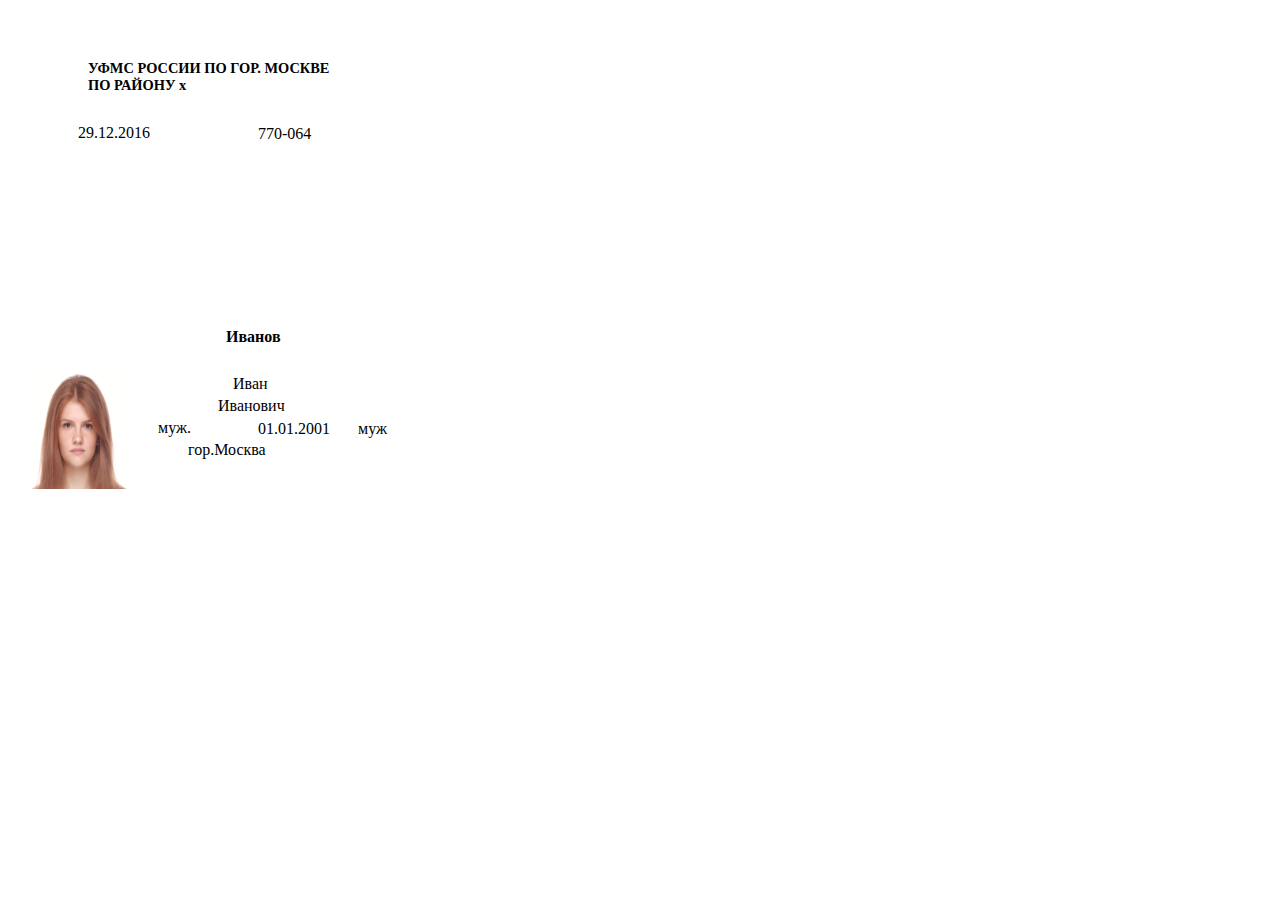
==== passport.html @ 152aee67 "fg" ====
<!DOCTYPE html>
<html>
  <head>
	<meta charset="utf-8">
    <style type="text/css">
   body { 
    background-image: url(passport.png); 
    background-position: center-bottom; 
    background-repeat: no-repeat;
   }
   .block1 {
   margin-left: 80px;
   margin-top: 60px;
   font: bold 90% serif;
   }
   .block2 {
   margin-left: 70px;
   margin-top: 30px;
   }
   .block3 {
   margin-left: 250px;
   margin-top: -17px;
   }
   .block4 {
   margin-left: 218px;
   margin-top: 185px;
   font: bold 100% serif;
   }
   .block5 {
   margin-left: 225px;
   margin-top: 29px;
   }
   .block6 {
   margin-left: 210px;
   margin-top: 4px;
   }
   .block7 {
   margin-left: 150px;
   margin-top: 4px;
   }
   .block8 {
   margin-left: 250px;
   margin-top: -17px;
   }
   .block9 {
   margin-left: 180px;
   margin-top: 3px;
   }
   .photo {
   margin-left: 20px;
   margin-top: -90px;
   }
  </style>
  </head>
  <body>
	<div class="block1">УФМС РОССИИ ПО ГОР. МОСКВЕ <br> ПО РАЙОНУ x </div>
	<div class="block2"> 29.12.2016</div>
	<div class="block3"> 770-064</div>
	<div class="block4"> Иванов </div>
	<div class="block5"> Иван </div>
	<div class="block6"> Иванович </div>
	<div class="block7"> муж. </div>
	<div class="block8"> 01.01.2001 &nbsp;&nbsp;&nbsp;&nbsp;&nbsp; муж </div>
	<div class="block9"> гор.Москва </div>
	<div class="photo"> <img src="men.jpg" height="120" width="100"/> </div>
  </body>
</html>
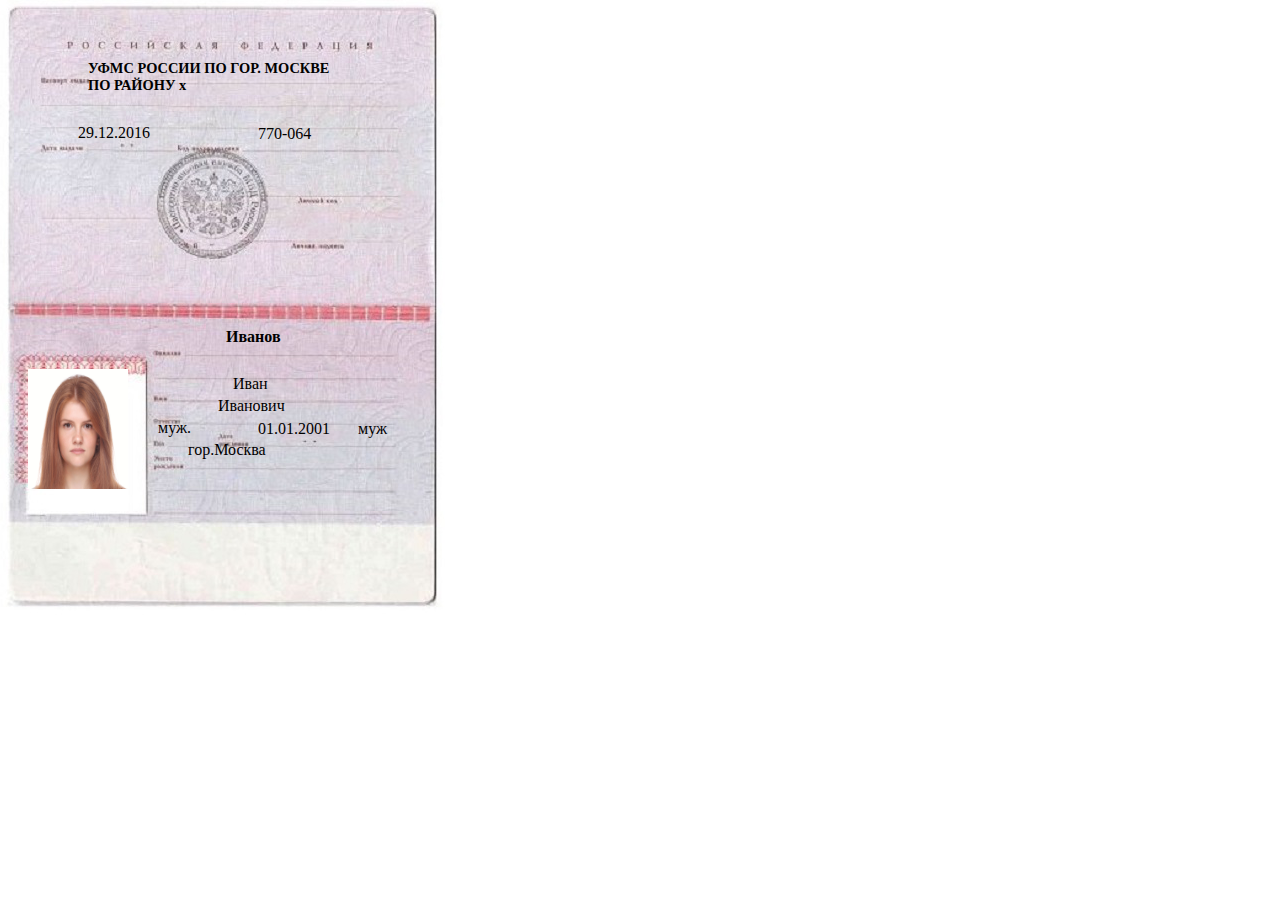
==== commit 30b8df0b: "рг" ====
--- a/passport.html
+++ b/passport.html
@@ -4,7 +4,7 @@
 	<meta charset="utf-8">
     <style type="text/css">
    body { 
-    background-image: url(passport.png); 
+    background-image: url(passpotr_shablon.png); 
     background-position: center-bottom; 
     background-repeat: no-repeat;
    }
